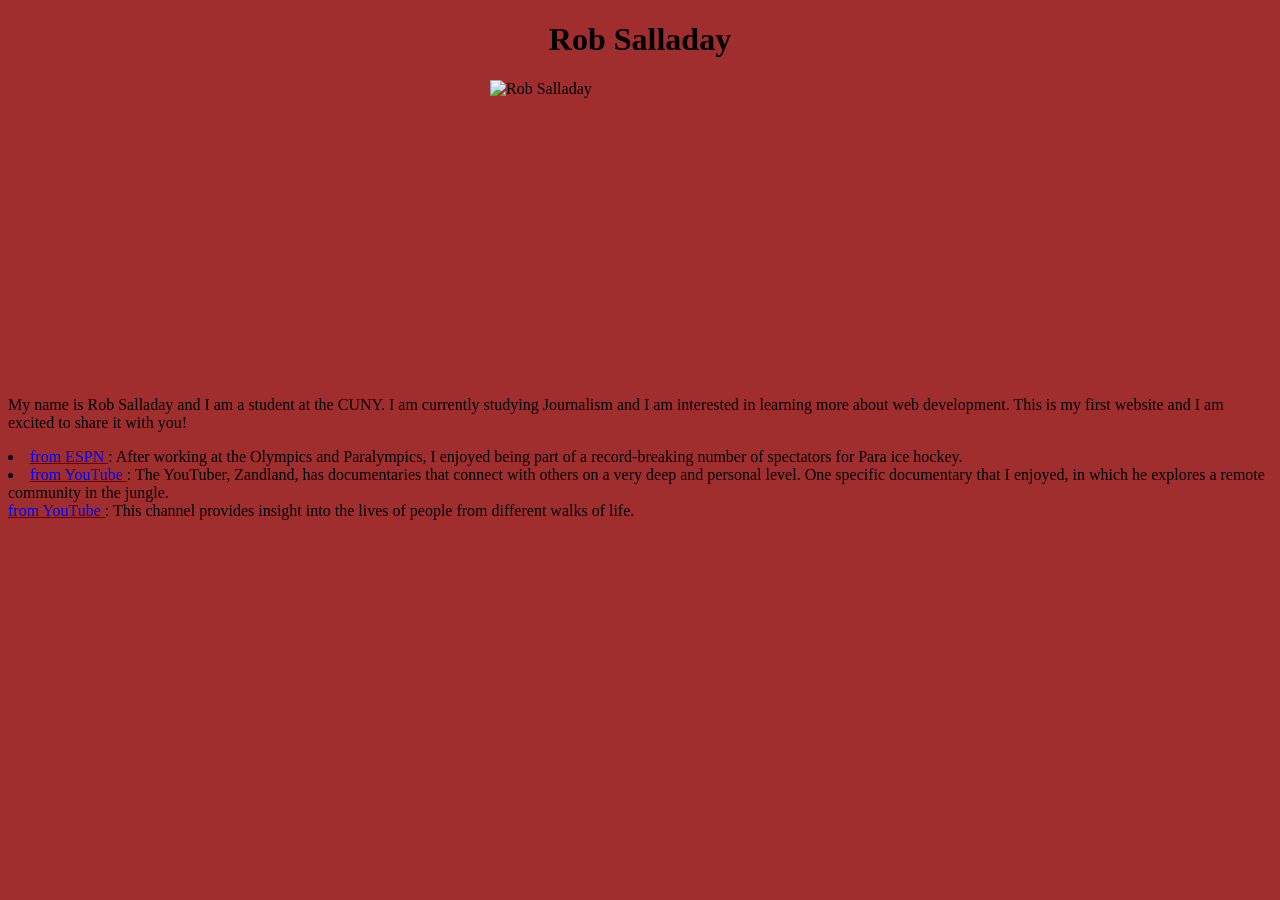
==== 2.0index.html @ f05884e8 "Add files via upload" ====
<!doctype html>

<html lang="en">
 <head> 
 
  
  	<title> Rob Salladay </title> 
    <link rel="stylesheet" href="styles.css" />
  </head>
 
 <body>
    <h1 style="text-align: center;" >Rob Salladay</h1>
     <img src="rob.jpeg" alt="Rob Salladay" width="300px" height="300px" style="display: block; margin: 0 auto;">
     <p> My name is Rob Salladay and I am a student at the CUNY. I am currently studying Journalism and I am interested in learning more about web development. This is my first website and I am excited to share it with you!</p>
  	<meta charset="utf-8">
     <li> <a href="https://www.espn.com/olympics/story/_/id/48142813/record-crowd-8992-watches-us-italy-para-ice-hockey-game" target="_blank"> from ESPN </a> : After working at the Olympics and Paralympics, I enjoyed being part of a record-breaking number of spectators for Para ice hockey. </li>
    <li> <a href="https://www.youtube.com/watch?v=om5DcTl2pWA" target="_blank"> from YouTube </a> : The YouTuber, Zandland, has documentaries that connect with others on a very deep and personal level. One specific documentary that I enjoyed, in which he explores a remote community in the jungle.  
    </li> <a href="https://www.youtube.com/watch?v=om5DcTl2pWA" target="_blank"> from YouTube </a> : This channel provides insight into the lives of people from different walks of life.  
  </body>
</html>
---- styles.css ----
body{
    background-color: #a02e2e;
}
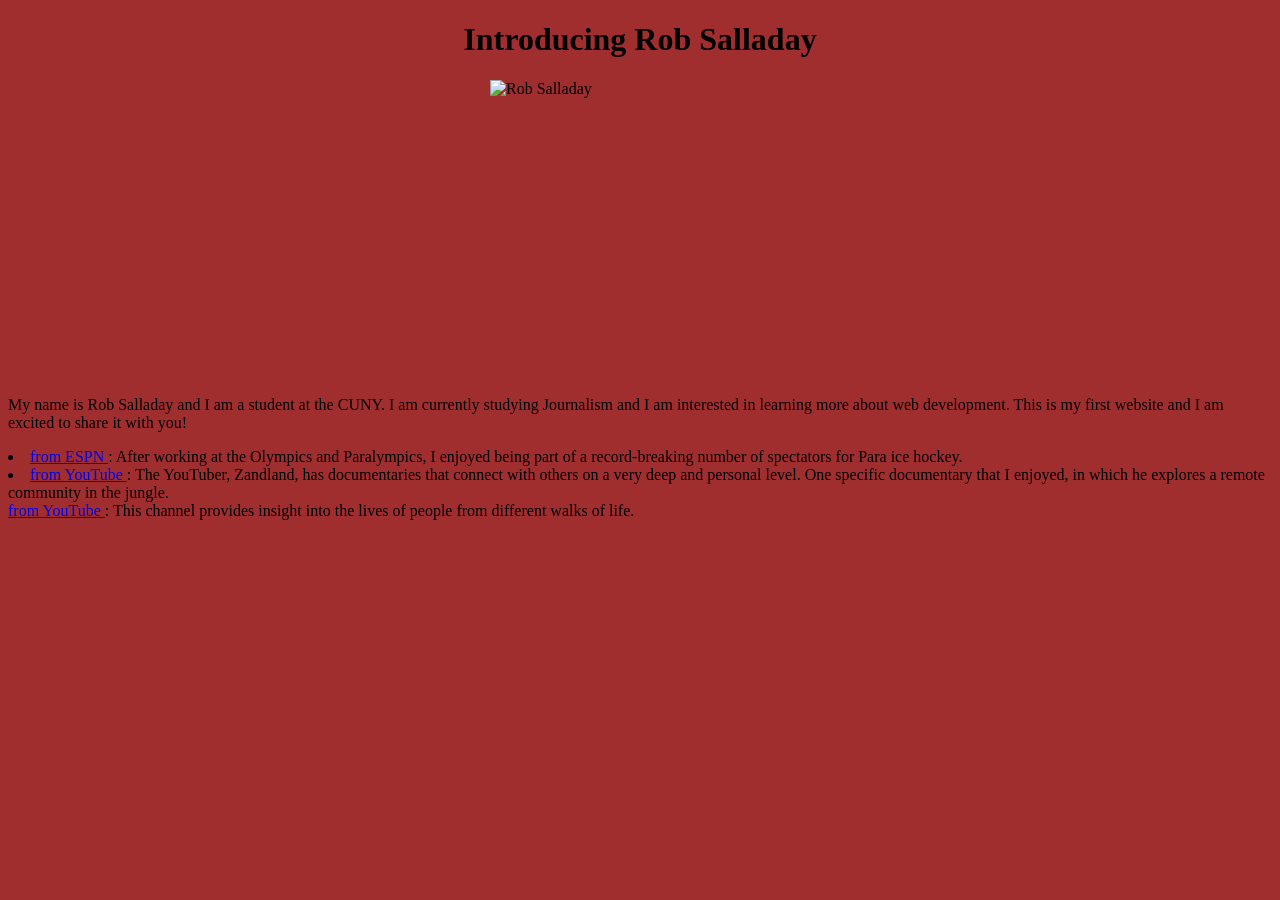
==== commit 40f0bb38: "Add files via upload" ====
--- a/2.0index.html
+++ b/2.0index.html
@@ -4,12 +4,12 @@
  <head> 
  
   
-  	<title> Rob Salladay </title> 
+  	<title> Introducing Rob Salladay </title> 
     <link rel="stylesheet" href="styles.css" />
   </head>
  
  <body>
-    <h1 style="text-align: center;" >Rob Salladay</h1>
+    <h1 style="text-align: center;" > Introducing Rob Salladay</h1>
      <img src="rob.jpeg" alt="Rob Salladay" width="300px" height="300px" style="display: block; margin: 0 auto;">
      <p> My name is Rob Salladay and I am a student at the CUNY. I am currently studying Journalism and I am interested in learning more about web development. This is my first website and I am excited to share it with you!</p>
   	<meta charset="utf-8">
